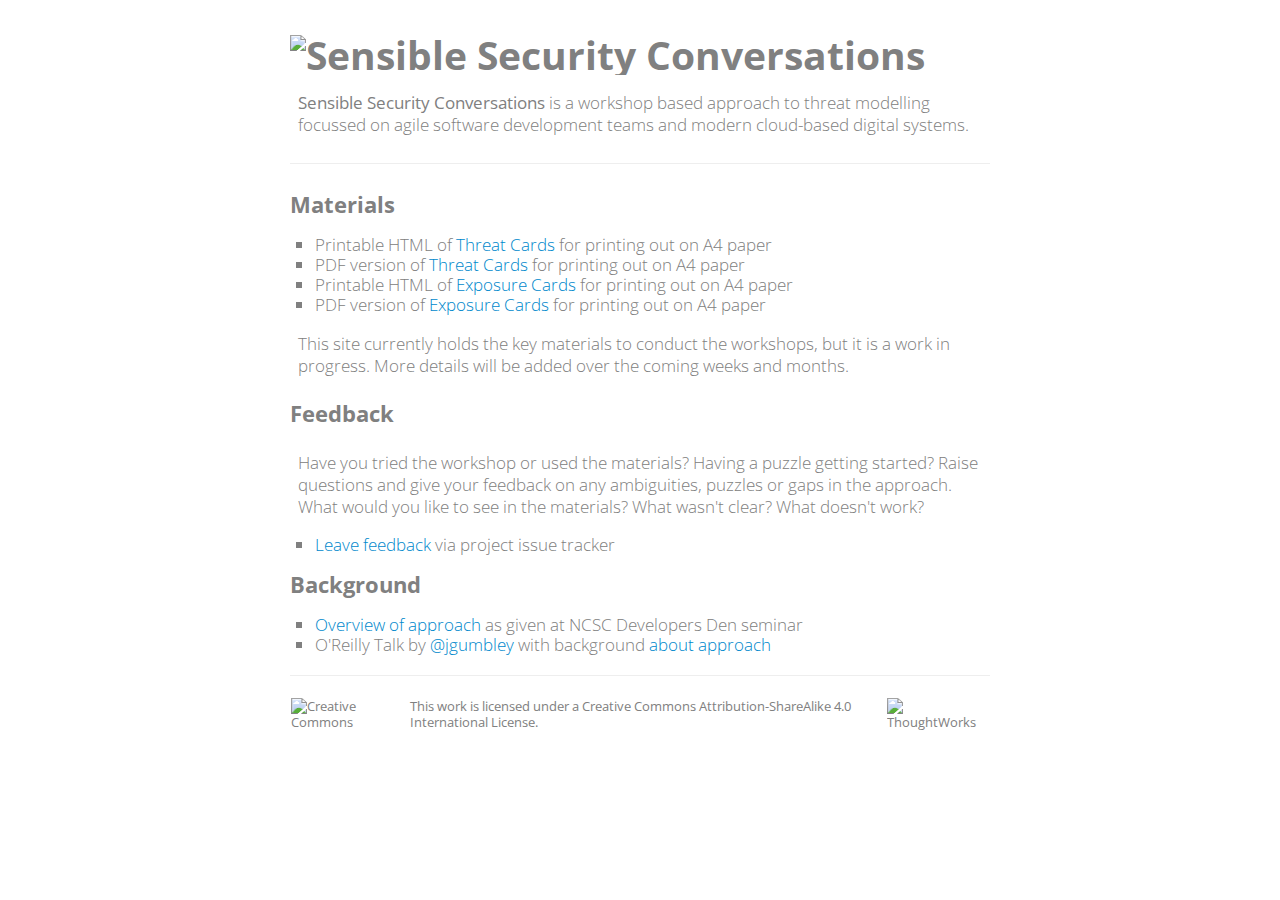
==== docs/index.html @ eef484ba "update title for SEO" ====
<!DOCTYPE html>
<html><head><title>Sensible Security Conversations - Threat modelling workshop for agile software teams</title><meta charset="utf-8"><meta description="Sensible Security Conversations is a workshop based approach to threat modelling focussed on agile software development teams and modern cloud-based digital systems."><meta content="width=device-width, initial-scale=1" name="viewport"><link href="css/bootstrap.css" rel="stylesheet" type="text/css"><link href="css/bootstrap-responsive.css" rel="stylesheet" type="text/css"><link href="css/website.css" rel="stylesheet" type="text/css"><link href="https://fonts.googleapis.com/css?family=Open+Sans:300,300i,400,400i,600,700,800" rel="stylesheet" type="text/css"></head><body><div class="container-narrow"><div class="masthead"><h1><image alt="Sensible Security Conversations" src="https://raw.githubusercontent.com/ThoughtWorksInc/sensible-security-conversations/master/banner-logo.png" width="670"></image></h1><p><b>Sensible Security Conversations</b> is a workshop based approach to threat modelling focussed on agile software development teams and modern cloud-based digital systems.</p><hr><h2>Materials</h2><ul><li>Printable HTML of <a href="threats.html">Threat Cards</a> for printing out on A4 paper</li><li>PDF version of <a href="https://github.com/ThoughtWorksInc/sensible-security-conversations/raw/master/resources/materials/Sensible-Conversations-Threats.pdf">Threat Cards</a> for printing out on A4 paper</li><li>Printable HTML of <a href="exposure.html">Exposure Cards</a> for printing out on A4 paper</li><li>PDF version of <a href="https://github.com/ThoughtWorksInc/sensible-security-conversations/raw/master/resources/materials/Sensible-Conversations-VulnerabilityExposureCards.pdf">Exposure Cards</a> for printing out on A4 paper</li></ul><p>This site currently holds the key materials to conduct the workshops, but it is a work in progress. More details will be added over the coming weeks and months.</p><h2>Feedback</h2><p>Have you tried the workshop or used the materials? Having a puzzle getting started? Raise questions and give your feedback on any ambiguities, puzzles or gaps in the approach. What would you like to see in the materials? What wasn't clear? What doesn't work?</p><ul><li><a href="https://github.com/ThoughtWorksInc/sensible-security-conversations/issues/new">Leave feedback</a> via project issue tracker</li></ul><h2>Background</h2><ul><li><a href="https://github.com/ThoughtWorksInc/sensible-security-co      (for [card cards] (draw-threat card))
nversations/raw/master/resources/materials/SensibleSecurityConversations-NCSCDeveloperDen.pdf">Overview of approach</a> as given at NCSC Developers Den seminar</li><li>O'Reilly Talk by <a href="https://twitter.com/jgumbley">@jgumbley</a> with background <a href="https://www.safaribooksonline.com/library/view/oreilly-security-conference/9781491985359/video316717.html">about approach</a></li></ul><hr><table><td><image alt="Creative Commons" src="https://raw.githubusercontent.com/ThoughtWorksInc/sensible-security-conversations/master/cc.png" width="80"></image></td><td>This work is licensed under a Creative Commons Attribution-ShareAlike 4.0 International License.</td><td><image alt="ThoughtWorks" src="https://raw.githubusercontent.com/ThoughtWorksInc/sensible-security-conversations/master/twlogo.png" width="80"></image></td></table></div></div></body></html>
---- docs/css/website.css ----
@page {
    size: 21cm 29.7cm;
    margin: 30mm 45mm 30mm 45mm; /* change the margins as you want them to be. */
}

body {
    padding-top: 20px;
    padding-bottom: 40px;
}

/* Custom container */
.container-narrow {
    font-family: 'Open Sans', Verdana, Helvetica, Arial, sans-serif;
    -webkit-font-smoothing: antialiased;
    font-size: 1.2em;
    line-height: 1.3em;
    margin: 0 auto;
    color: grey;
    max-width: 700px;
}
.container-narrow > hr {
    margin: 30px 0;
}

h2 {
    font-size: 1.3em;
}

/* Main marketing message and sign up button */
.jumbotron {
    margin: 60px 0;
    text-align: center;
}
.jumbotron h1 {
    font-size: 72px;
    line-height: 1;
}
.jumbotron .btn {
    font-size: 21px;
    padding: 14px 24px;
}

/* Supporting marketing content */
.marketing {
    margin: 60px 0;
}
.marketing p + h4 {
    margin-top: 28px;
}

div.content {
    margin: 0cm;
    width: 80%;
    min-height: 100%;
    float: center;
    border-style: solid;
    border-width: 0.5px;
    border-color: #f8f8f8;
    background-color: white;
    position: relative;
}

h1 {
    align: center;
}

p {
    font-weight: lighter;
    padding: 0.2cm;
}

ul {
    list-style-type: square;
    line-height: 1.4em;
    font-weight: lighter;
}

table {
    line-height: 1.2em;
    align: center;
}

th {
    font-size: 0.5em;
    text-align: left;
    font-weight: lighter;
}

td.tick {
    font-size: 0.8em;
    line-height: 1.2em;
    text-align: center;
}

td {
    font-size: 0.8em;
    line-height: 1.2em;
    text-align: left;
}
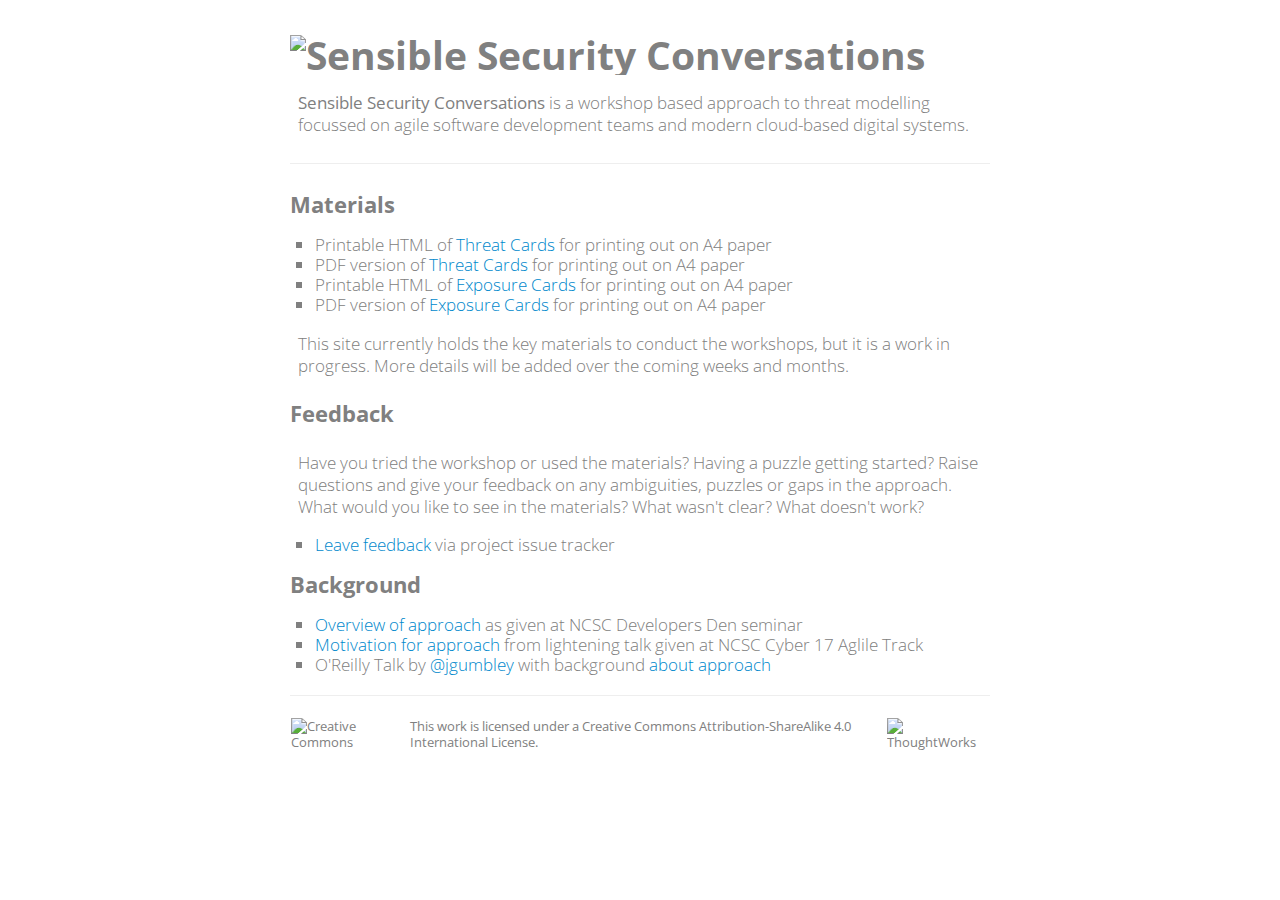
==== commit 042a7f16: "add motivation deck" ====
--- a/docs/index.html
+++ b/docs/index.html
@@ -1,3 +1,2 @@
 <!DOCTYPE html>
-<html><head><title>Sensible Security Conversations - Threat modelling workshop for agile software teams</title><meta charset="utf-8"><meta description="Sensible Security Conversations is a workshop based approach to threat modelling focussed on agile software development teams and modern cloud-based digital systems."><meta content="width=device-width, initial-scale=1" name="viewport"><link href="css/bootstrap.css" rel="stylesheet" type="text/css"><link href="css/bootstrap-responsive.css" rel="stylesheet" type="text/css"><link href="css/website.css" rel="stylesheet" type="text/css"><link href="https://fonts.googleapis.com/css?family=Open+Sans:300,300i,400,400i,600,700,800" rel="stylesheet" type="text/css"></head><body><div class="container-narrow"><div class="masthead"><h1><image alt="Sensible Security Conversations" src="https://raw.githubusercontent.com/ThoughtWorksInc/sensible-security-conversations/master/banner-logo.png" width="670"></image></h1><p><b>Sensible Security Conversations</b> is a workshop based approach to threat modelling focussed on agile software development teams and modern cloud-based digital systems.</p><hr><h2>Materials</h2><ul><li>Printable HTML of <a href="threats.html">Threat Cards</a> for printing out on A4 paper</li><li>PDF version of <a href="https://github.com/ThoughtWorksInc/sensible-security-conversations/raw/master/resources/materials/Sensible-Conversations-Threats.pdf">Threat Cards</a> for printing out on A4 paper</li><li>Printable HTML of <a href="exposure.html">Exposure Cards</a> for printing out on A4 paper</li><li>PDF version of <a href="https://github.com/ThoughtWorksInc/sensible-security-conversations/raw/master/resources/materials/Sensible-Conversations-VulnerabilityExposureCards.pdf">Exposure Cards</a> for printing out on A4 paper</li></ul><p>This site currently holds the key materials to conduct the workshops, but it is a work in progress. More details will be added over the coming weeks and months.</p><h2>Feedback</h2><p>Have you tried the workshop or used the materials? Having a puzzle getting started? Raise questions and give your feedback on any ambiguities, puzzles or gaps in the approach. What would you like to see in the materials? What wasn't clear? What doesn't work?</p><ul><li><a href="https://github.com/ThoughtWorksInc/sensible-security-conversations/issues/new">Leave feedback</a> via project issue tracker</li></ul><h2>Background</h2><ul><li><a href="https://github.com/ThoughtWorksInc/sensible-security-co      (for [card cards] (draw-threat card))
-nversations/raw/master/resources/materials/SensibleSecurityConversations-NCSCDeveloperDen.pdf">Overview of approach</a> as given at NCSC Developers Den seminar</li><li>O'Reilly Talk by <a href="https://twitter.com/jgumbley">@jgumbley</a> with background <a href="https://www.safaribooksonline.com/library/view/oreilly-security-conference/9781491985359/video316717.html">about approach</a></li></ul><hr><table><td><image alt="Creative Commons" src="https://raw.githubusercontent.com/ThoughtWorksInc/sensible-security-conversations/master/cc.png" width="80"></image></td><td>This work is licensed under a Creative Commons Attribution-ShareAlike 4.0 International License.</td><td><image alt="ThoughtWorks" src="https://raw.githubusercontent.com/ThoughtWorksInc/sensible-security-conversations/master/twlogo.png" width="80"></image></td></table></div></div></body></html>+<html><head><title>Sensible Security Conversations - Threat modelling workshop for agile software teams</title><meta charset="utf-8"><meta description="Sensible Security Conversations is a workshop based approach to threat modelling focussed on agile software development teams and modern cloud-based digital systems."><meta content="width=device-width, initial-scale=1" name="viewport"><link href="css/bootstrap.css" rel="stylesheet" type="text/css"><link href="css/bootstrap-responsive.css" rel="stylesheet" type="text/css"><link href="css/website.css" rel="stylesheet" type="text/css"><link href="https://fonts.googleapis.com/css?family=Open+Sans:300,300i,400,400i,600,700,800" rel="stylesheet" type="text/css"></head><body><div class="container-narrow"><div class="masthead"><h1><image alt="Sensible Security Conversations" src="https://raw.githubusercontent.com/ThoughtWorksInc/sensible-security-conversations/master/banner-logo.png" width="670"></image></h1><p><b>Sensible Security Conversations</b> is a workshop based approach to threat modelling focussed on agile software development teams and modern cloud-based digital systems.</p><hr><h2>Materials</h2><ul><li>Printable HTML of <a href="threats.html">Threat Cards</a> for printing out on A4 paper</li><li>PDF version of <a href="materials/Sensible-Conversations-Threats.pdf">Threat Cards</a> for printing out on A4 paper</li><li>Printable HTML of <a href="exposure.html">Exposure Cards</a> for printing out on A4 paper</li><li>PDF version of <a href="materials/Sensible-Conversations-VulnerabilityExposureCards.pdf">Exposure Cards</a> for printing out on A4 paper</li></ul><p>This site currently holds the key materials to conduct the workshops, but it is a work in progress. More details will be added over the coming weeks and months.</p><h2>Feedback</h2><p>Have you tried the workshop or used the materials? Having a puzzle getting started? Raise questions and give your feedback on any ambiguities, puzzles or gaps in the approach. What would you like to see in the materials? What wasn't clear? What doesn't work?</p><ul><li><a href="https://github.com/ThoughtWorksInc/sensible-security-conversations/issues/new">Leave feedback</a> via project issue tracker</li></ul><h2>Background</h2><ul><li><a href="materials/SensibleSecurityConversations-NCSCDeveloperDen.pdf">Overview of approach</a> as given at NCSC Developers Den seminar</li><li><a href="materials/Lessions-Learned-NCSC-Cyber17-Mar17.pdf">Motivation for approach</a> from lightening talk given at NCSC Cyber 17 Aglile Track</li><li>O'Reilly Talk by <a href="https://twitter.com/jgumbley">@jgumbley</a> with background <a href="https://www.safaribooksonline.com/library/view/oreilly-security-conference/9781491985359/video316717.html">about approach</a></li></ul><hr><table><td><image alt="Creative Commons" src="https://raw.githubusercontent.com/ThoughtWorksInc/sensible-security-conversations/master/cc.png" width="80"></image></td><td>This work is licensed under a Creative Commons Attribution-ShareAlike 4.0 International License.</td><td><image alt="ThoughtWorks" src="https://raw.githubusercontent.com/ThoughtWorksInc/sensible-security-conversations/master/twlogo.png" width="80"></image></td></table></div></div></body></html>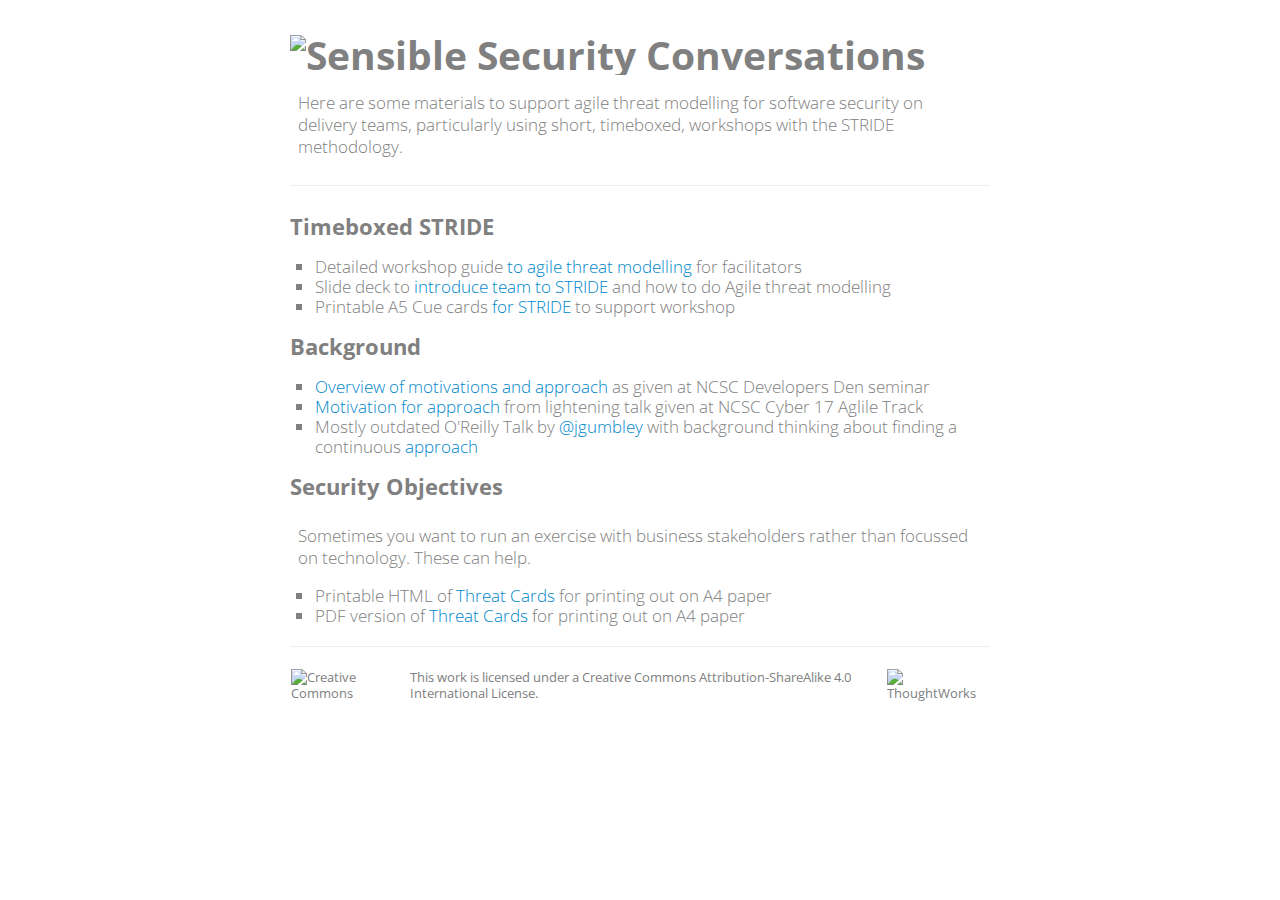
==== commit d334b930: "updates to reflect timeboxed STRIDE" ====
--- a/docs/index.html
+++ b/docs/index.html
@@ -1,2 +1,2 @@
 <!DOCTYPE html>
-<html><head><title>Sensible Security Conversations - Threat modelling workshop for agile software teams</title><meta charset="utf-8"><meta description="Sensible Security Conversations is a workshop based approach to threat modelling focussed on agile software development teams and modern cloud-based digital systems."><meta content="width=device-width, initial-scale=1" name="viewport"><link href="css/bootstrap.css" rel="stylesheet" type="text/css"><link href="css/bootstrap-responsive.css" rel="stylesheet" type="text/css"><link href="css/website.css" rel="stylesheet" type="text/css"><link href="https://fonts.googleapis.com/css?family=Open+Sans:300,300i,400,400i,600,700,800" rel="stylesheet" type="text/css"></head><body><div class="container-narrow"><div class="masthead"><h1><image alt="Sensible Security Conversations" src="https://raw.githubusercontent.com/ThoughtWorksInc/sensible-security-conversations/master/banner-logo.png" width="670"></image></h1><p><b>Sensible Security Conversations</b> is a workshop based approach to threat modelling focussed on agile software development teams and modern cloud-based digital systems.</p><hr><h2>Materials</h2><ul><li>Printable HTML of <a href="threats.html">Threat Cards</a> for printing out on A4 paper</li><li>PDF version of <a href="materials/Sensible-Conversations-Threats.pdf">Threat Cards</a> for printing out on A4 paper</li><li>Printable HTML of <a href="exposure.html">Exposure Cards</a> for printing out on A4 paper</li><li>PDF version of <a href="materials/Sensible-Conversations-VulnerabilityExposureCards.pdf">Exposure Cards</a> for printing out on A4 paper</li></ul><p>This site currently holds the key materials to conduct the workshops, but it is a work in progress. More details will be added over the coming weeks and months.</p><h2>Feedback</h2><p>Have you tried the workshop or used the materials? Having a puzzle getting started? Raise questions and give your feedback on any ambiguities, puzzles or gaps in the approach. What would you like to see in the materials? What wasn't clear? What doesn't work?</p><ul><li><a href="https://github.com/ThoughtWorksInc/sensible-security-conversations/issues/new">Leave feedback</a> via project issue tracker</li></ul><h2>Background</h2><ul><li><a href="materials/SensibleSecurityConversations-NCSCDeveloperDen.pdf">Overview of approach</a> as given at NCSC Developers Den seminar</li><li><a href="materials/Lessions-Learned-NCSC-Cyber17-Mar17.pdf">Motivation for approach</a> from lightening talk given at NCSC Cyber 17 Aglile Track</li><li>O'Reilly Talk by <a href="https://twitter.com/jgumbley">@jgumbley</a> with background <a href="https://www.safaribooksonline.com/library/view/oreilly-security-conference/9781491985359/video316717.html">about approach</a></li></ul><hr><table><td><image alt="Creative Commons" src="https://raw.githubusercontent.com/ThoughtWorksInc/sensible-security-conversations/master/cc.png" width="80"></image></td><td>This work is licensed under a Creative Commons Attribution-ShareAlike 4.0 International License.</td><td><image alt="ThoughtWorks" src="https://raw.githubusercontent.com/ThoughtWorksInc/sensible-security-conversations/master/twlogo.png" width="80"></image></td></table></div></div></body></html>+<html><head><title>Sensible Security Conversations - Threat modelling workshop for agile software teams</title><meta charset="utf-8"><meta description="Sensible Security Conversations is a workshop based approach to threat modelling focussed on agile software development teams and modern cloud-based digital systems."><meta content="width=device-width, initial-scale=1" name="viewport"><link href="css/bootstrap.css" rel="stylesheet" type="text/css"><link href="css/bootstrap-responsive.css" rel="stylesheet" type="text/css"><link href="css/website.css" rel="stylesheet" type="text/css"><link href="https://fonts.googleapis.com/css?family=Open+Sans:300,300i,400,400i,600,700,800" rel="stylesheet" type="text/css"></head><body><div class="container-narrow"><div class="masthead"><h1><image alt="Sensible Security Conversations" src="https://raw.githubusercontent.com/ThoughtWorksInc/sensible-security-conversations/master/banner-logo.png" width="670"></image></h1><p>Here are some materials to support agile threat modelling for software security on delivery teams, particularly using short, timeboxed, workshops with the STRIDE methodology.</p><hr><h2>Timeboxed STRIDE</h2><ul><li>Detailed workshop guide<a href="materials/Sensible_Agile_Threat_Modelling_Deck.pdf"> to agile threat modelling</a> for facilitators</li><li>Slide deck to<a href="materials/Sensible_Agile_Threat_Modelling_Deck.pdf"> introduce team to STRIDE</a> and how to do Agile threat modelling</li><li>Printable A5 Cue cards<a href="materials/Sensible_Agile_Threat_Modelling_Cards.pdf"> for STRIDE</a> to support workshop</li></ul><h2>Background</h2><ul><li><a href="materials/SensibleSecurityConversations-NCSCDeveloperDen.pdf">Overview of motivations and approach</a> as given at NCSC Developers Den seminar</li><li><a href="materials/Lessions-Learned-NCSC-Cyber17-Mar17.pdf">Motivation for approach</a> from lightening talk given at NCSC Cyber 17 Aglile Track</li><li>Mostly outdated O'Reilly Talk by <a href="https://twitter.com/jgumbley">@jgumbley</a> with background thinking about finding a continuous<a href="https://www.safaribooksonline.com/library/view/oreilly-security-conference/9781491985359/video316717.html"> approach</a></li></ul><h2>Security Objectives</h2><p>Sometimes you want to run an exercise with business stakeholders rather than focussed on technology. These can help.</p><ul><li>Printable HTML of <a href="threats.html">Threat Cards</a> for printing out on A4 paper</li><li>PDF version of <a href="materials/Sensible-Conversations-Threats.pdf">Threat Cards</a> for printing out on A4 paper</li></ul><hr><table><td><image alt="Creative Commons" src="https://raw.githubusercontent.com/ThoughtWorksInc/sensible-security-conversations/master/cc.png" width="80"></image></td><td>This work is licensed under a Creative Commons Attribution-ShareAlike 4.0 International License.</td><td><image alt="ThoughtWorks" src="https://raw.githubusercontent.com/ThoughtWorksInc/sensible-security-conversations/master/twlogo.png" width="80"></image></td></table></div></div></body></html>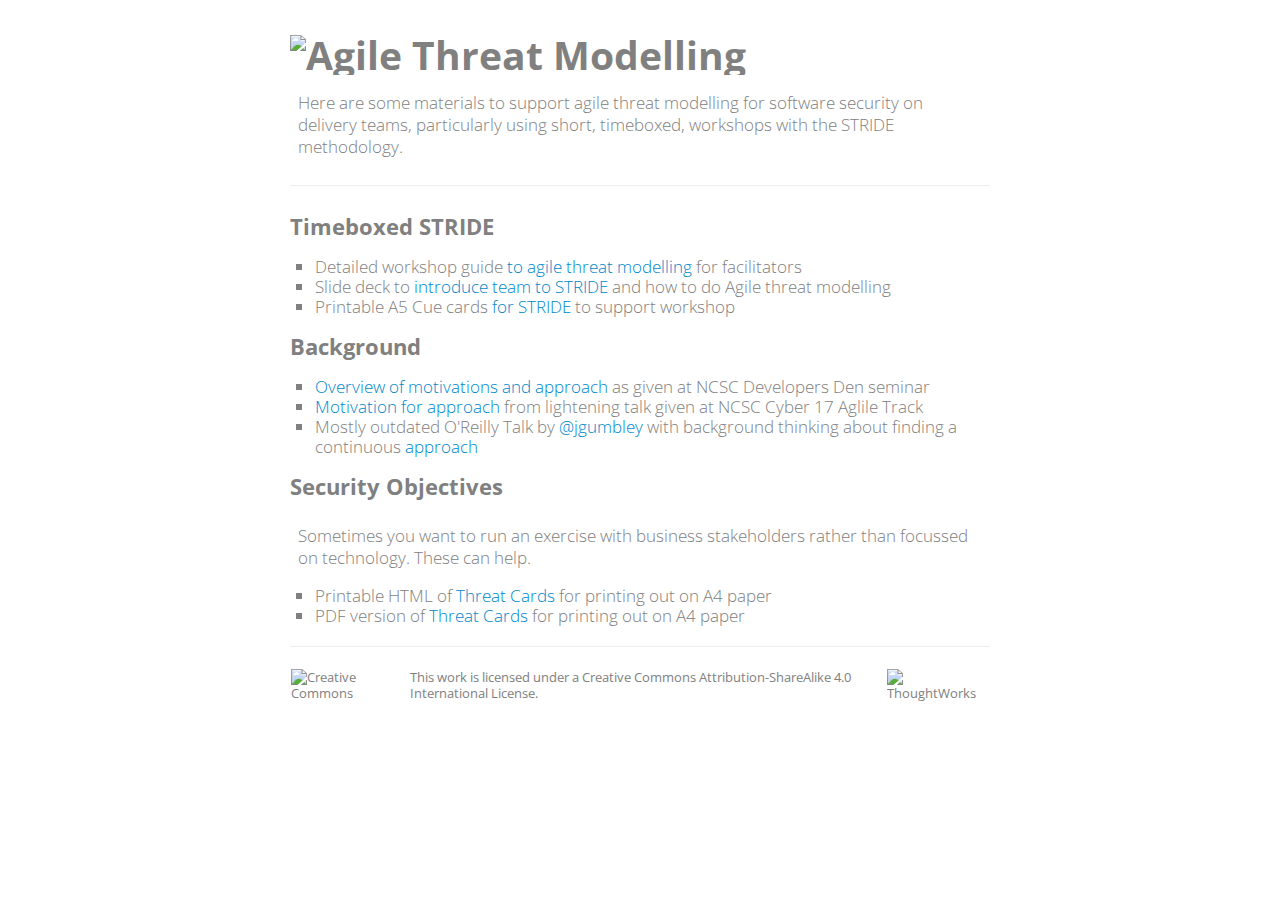
==== commit 1d540205: "update the H1" ====
--- a/docs/index.html
+++ b/docs/index.html
@@ -1,2 +1,2 @@
 <!DOCTYPE html>
-<html><head><title>Sensible Security Conversations - Threat modelling workshop for agile software teams</title><meta charset="utf-8"><meta description="Sensible Security Conversations is a workshop based approach to threat modelling focussed on agile software development teams and modern cloud-based digital systems."><meta content="width=device-width, initial-scale=1" name="viewport"><link href="css/bootstrap.css" rel="stylesheet" type="text/css"><link href="css/bootstrap-responsive.css" rel="stylesheet" type="text/css"><link href="css/website.css" rel="stylesheet" type="text/css"><link href="https://fonts.googleapis.com/css?family=Open+Sans:300,300i,400,400i,600,700,800" rel="stylesheet" type="text/css"></head><body><div class="container-narrow"><div class="masthead"><h1><image alt="Sensible Security Conversations" src="https://raw.githubusercontent.com/ThoughtWorksInc/sensible-security-conversations/master/banner-logo.png" width="670"></image></h1><p>Here are some materials to support agile threat modelling for software security on delivery teams, particularly using short, timeboxed, workshops with the STRIDE methodology.</p><hr><h2>Timeboxed STRIDE</h2><ul><li>Detailed workshop guide<a href="materials/Sensible_Agile_Threat_Modelling_Deck.pdf"> to agile threat modelling</a> for facilitators</li><li>Slide deck to<a href="materials/Sensible_Agile_Threat_Modelling_Deck.pdf"> introduce team to STRIDE</a> and how to do Agile threat modelling</li><li>Printable A5 Cue cards<a href="materials/Sensible_Agile_Threat_Modelling_Cards.pdf"> for STRIDE</a> to support workshop</li></ul><h2>Background</h2><ul><li><a href="materials/SensibleSecurityConversations-NCSCDeveloperDen.pdf">Overview of motivations and approach</a> as given at NCSC Developers Den seminar</li><li><a href="materials/Lessions-Learned-NCSC-Cyber17-Mar17.pdf">Motivation for approach</a> from lightening talk given at NCSC Cyber 17 Aglile Track</li><li>Mostly outdated O'Reilly Talk by <a href="https://twitter.com/jgumbley">@jgumbley</a> with background thinking about finding a continuous<a href="https://www.safaribooksonline.com/library/view/oreilly-security-conference/9781491985359/video316717.html"> approach</a></li></ul><h2>Security Objectives</h2><p>Sometimes you want to run an exercise with business stakeholders rather than focussed on technology. These can help.</p><ul><li>Printable HTML of <a href="threats.html">Threat Cards</a> for printing out on A4 paper</li><li>PDF version of <a href="materials/Sensible-Conversations-Threats.pdf">Threat Cards</a> for printing out on A4 paper</li></ul><hr><table><td><image alt="Creative Commons" src="https://raw.githubusercontent.com/ThoughtWorksInc/sensible-security-conversations/master/cc.png" width="80"></image></td><td>This work is licensed under a Creative Commons Attribution-ShareAlike 4.0 International License.</td><td><image alt="ThoughtWorks" src="https://raw.githubusercontent.com/ThoughtWorksInc/sensible-security-conversations/master/twlogo.png" width="80"></image></td></table></div></div></body></html>+<html><head><title>Agile Threat Modelling - Workshop resource for threat modelling on agile software teams</title><meta charset="utf-8"><meta description="Agile Threat Modelling - a workshop based approach to threat modelling focussed on agile software development teams and modern cloud-based digital systems."><meta content="width=device-width, initial-scale=1" name="viewport"><link href="css/bootstrap.css" rel="stylesheet" type="text/css"><link href="css/bootstrap-responsive.css" rel="stylesheet" type="text/css"><link href="css/website.css" rel="stylesheet" type="text/css"><link href="https://fonts.googleapis.com/css?family=Open+Sans:300,300i,400,400i,600,700,800" rel="stylesheet" type="text/css"></head><body><div class="container-narrow"><div class="masthead"><h1><image alt="Agile Threat Modelling" src="https://raw.githubusercontent.com/ThoughtWorksInc/sensible-security-conversations/master/agile-tm.png" width="670"></image></h1><p>Here are some materials to support agile threat modelling for software security on delivery teams, particularly using short, timeboxed, workshops with the STRIDE methodology.</p><hr><h2>Timeboxed STRIDE</h2><ul><li>Detailed workshop guide<a href="materials/Sensible_Agile_Threat_Modelling_Workshop_Guide.pdf"> to agile threat modelling</a> for facilitators</li><li>Slide deck to<a href="materials/Sensible_Agile_Threat_Modelling_Deck.pdf"> introduce team to STRIDE</a> and how to do Agile threat modelling</li><li>Printable A5 Cue cards<a href="materials/Sensible_Agile_Threat_Modelling_Cards.pdf"> for STRIDE</a> to support workshop</li></ul><h2>Background</h2><ul><li><a href="materials/SensibleSecurityConversations-NCSCDeveloperDen.pdf">Overview of motivations and approach</a> as given at NCSC Developers Den seminar</li><li><a href="materials/Lessions-Learned-NCSC-Cyber17-Mar17.pdf">Motivation for approach</a> from lightening talk given at NCSC Cyber 17 Aglile Track</li><li>Mostly outdated O'Reilly Talk by <a href="https://twitter.com/jgumbley">@jgumbley</a> with background thinking about finding a continuous<a href="https://www.safaribooksonline.com/library/view/oreilly-security-conference/9781491985359/video316717.html"> approach</a></li></ul><h2>Security Objectives</h2><p>Sometimes you want to run an exercise with business stakeholders rather than focussed on technology. These can help.</p><ul><li>Printable HTML of <a href="threats.html">Threat Cards</a> for printing out on A4 paper</li><li>PDF version of <a href="materials/Sensible-Conversations-Threats.pdf">Threat Cards</a> for printing out on A4 paper</li></ul><hr><table><td><image alt="Creative Commons" src="https://raw.githubusercontent.com/ThoughtWorksInc/sensible-security-conversations/master/cc.png" width="80"></image></td><td>This work is licensed under a Creative Commons Attribution-ShareAlike 4.0 International License.</td><td><image alt="ThoughtWorks" src="https://raw.githubusercontent.com/ThoughtWorksInc/sensible-security-conversations/master/twlogo.png" width="80"></image></td></table></div></div></body></html>